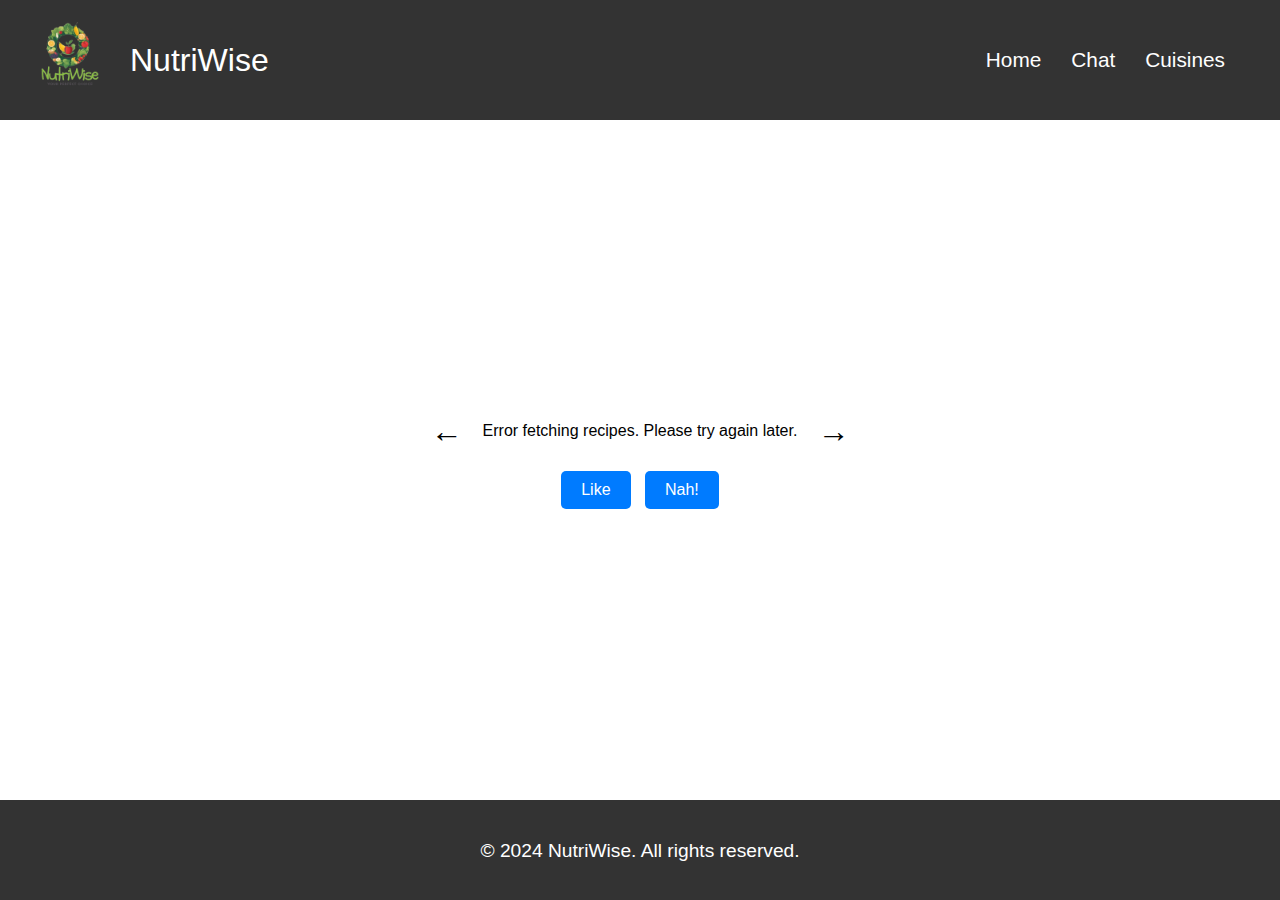
==== index.html @ 8de6ac00 "index html update" ====
<!DOCTYPE html>
<html lang="en">
<head>
    <meta charset="UTF-8">
    <meta name="viewport" content="width=device-width, initial-scale=1.0">
    <title>NutriWise</title>
    <link rel="stylesheet" href="styles/style.css">
</head>
<body>
    <div class="navbar">
        <div class="logo">
            <img src="./assets/logo1.png" alt="NutriWise Logo" class="NutriWiseLogo">
            <span style="font-size: 2em;">NutriWise</span>
        </div>
        <div class="nav-links">
            <a href="index.html">Home</a>
            <a href="./pages/chatbot.html">Chat</a>
            <!-- <div class="dropdown"> -->
                <a href="./pages/cuisinepage.html">Cuisines</a>
                <!-- <div class="dropdown-content"> -->
                    <!-- <a href="#">Indian</a>
                    <a href="#">Italian</a>
                    <a href="#">Mexican</a>
                    <a href="#">American</a>
                    <a href="#">Japanese</a>
                    <a href="#">Others</a> -->
                <!-- </div> -->
            </div>
        </div>
    </div>

    <div class="main-content">
        <div class="recipe-container">
            <div class="arrow" id="left-arrow">&#8592;</div>
            <div class="recipe" id="recipe"></div>
            <div class="arrow" id="right-arrow">&#8594;</div>
        </div>
        <div class="buttons">
            <button class="button" id="like-button">Like</button>
            <button class="button" id="nah-button">Nah!</button>
        </div>
        <button class="zoom-button" id="sign-in-button" onclick="NavigateToFirstPage()">Customize your preferences with a survey!</button>
        <button class="zoom-button" id="recipe-find-button" onclick="NavigateToRecipeFinder()">Have limited ingredients? Click here!</button>
    </div>

    <footer>
        <p style="margin-top:40px;font-size:1.2em;">&copy; 2024 NutriWise. All rights reserved.</p>
    </footer>
    <script src="./scripts/script.js"></script>
</body>
</html>
---- styles/style.css ----
body {
    font-family: 'Trebuchet MS', 'Lucida Sans Unicode', 'Lucida Grande', 'Lucida Sans', Arial, sans-serif;
    margin: 0;
    padding: 0;
    display: flex;
    flex-direction: column;
    min-height: 100vh;
}
.navbar {
    display: flex;
    justify-content: space-between;
    align-items: center;
    background-color: #333;
    padding: 10px 20px;
    color: white;
}
.navbar .logo {
    display: flex;
    align-items: center;
}
.navbar img {
    width: 100px;
    height: 100px;
    margin-right: 10px;
}
.navbar .nav-links {
    display: flex;
    align-items: center;
    font-size: 1.3em;
    margin-right:20px;
}
.navbar a {
    color: white;
    text-decoration: none;
    padding: 0 15px;
}
.navbar a:hover {
    text-decoration: underline;
}
.dropdown {
    position: relative;
    display: inline-block;
}
.dropdown-content {
    display: none;
    position: absolute;
    background-color: white;
    min-width: 160px;
    box-shadow: 0px 8px 16px 0px rgba(0,0,0,0.2);
    z-index: 1;
}
.dropdown-content a {
    color: black;
    padding: 12px 16px;
    text-decoration: none;
    display: block;
}
.dropdown-content a:hover {
    background-color: #ddd;
}
.dropdown:hover .dropdown-content {
    display: block;
}
.main-content {
    flex: 1;
    display: flex;
    flex-direction: column;
    align-items: center;
    justify-content: center;
    padding: 20px;
}
.recipe-container {
    display: flex;
    align-items: center;
    justify-content: center;
}
.recipe {
    text-align: center;
    margin: 0 20px;
}
.recipe img {
    width: 300px;
    height: 300px;
    object-fit: cover;
    border-radius: 10px;
}
.arrow, .zoom-button {
    font-size: 2em;
    cursor: pointer;
    user-select: none;
}
.buttons {
    margin-top: 10px;
}
.button {
    padding: 10px 20px;
    margin: 5px;
    cursor: pointer;
    border: none;
    border-radius: 5px;
    background-color: #007BFF;
    color: white;
    font-size: 1em;
}
.button:hover {
    background-color: #0056b3;
}
.zoom-button {
    display: none;
    font-size: 1.5em;
    padding: 10px 20px;
    margin-top: 20px;
    background-color: #28a745;
    color: white;
    border: none;
    border-radius: 5px;
}
.zoom-button:hover {
    background-color: #218838;
}
footer {
    background-color: #333;
    color: white;
    text-align: center;
    height: 100px;
    position: relative;
    bottom: 0;
    width: 100%;
}
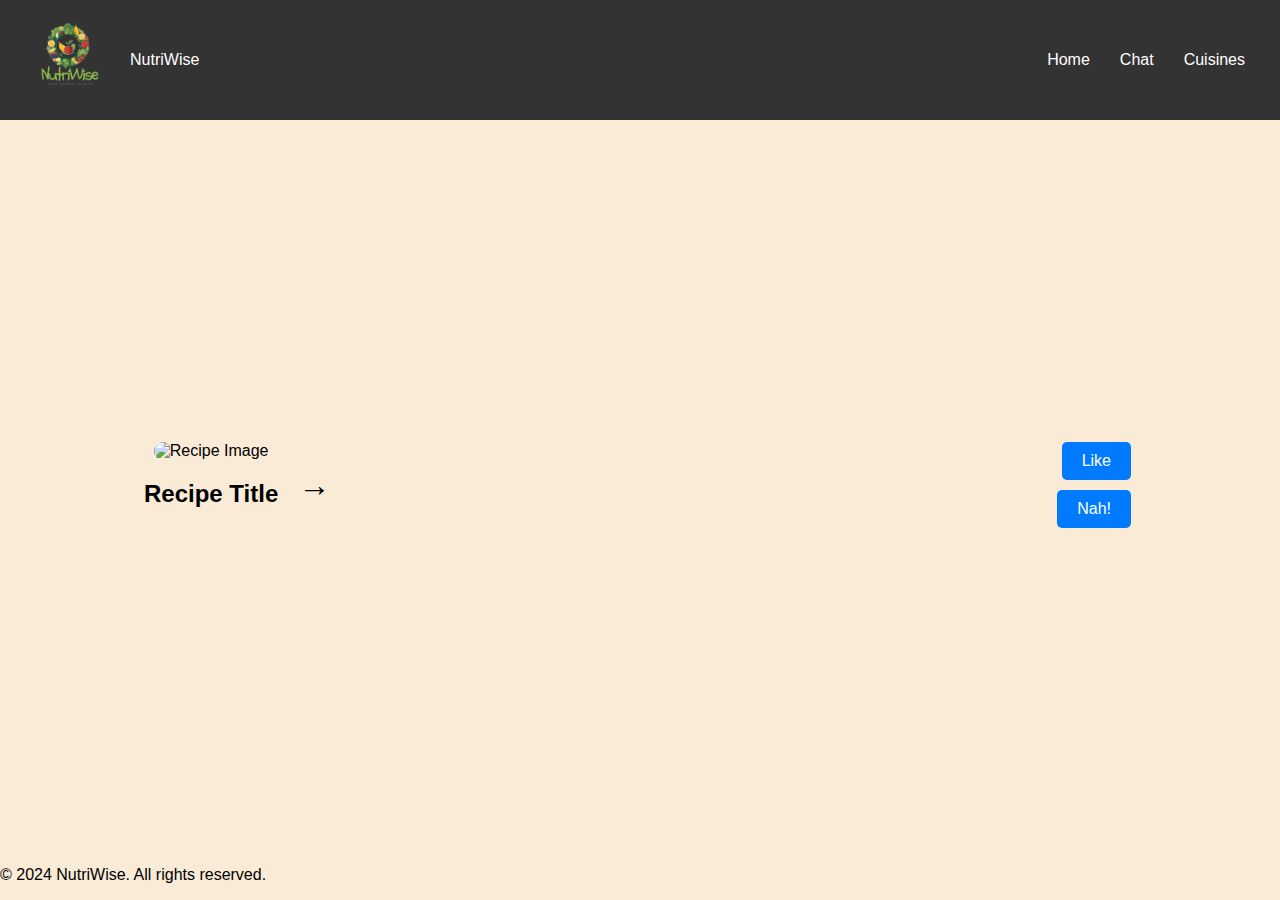
==== commit 5065fc5a: "Reverting changes" ====
--- a/index.html
+++ b/index.html
@@ -10,42 +10,40 @@
     <div class="navbar">
         <div class="logo">
             <img src="./assets/logo1.png" alt="NutriWise Logo" class="NutriWiseLogo">
-            <span style="font-size: 2em;">NutriWise</span>
+            <span>NutriWise</span>
         </div>
         <div class="nav-links">
             <a href="index.html">Home</a>
             <a href="./pages/chatbot.html">Chat</a>
-            <!-- <div class="dropdown"> -->
-                <a href="./pages/cuisinepage.html">Cuisines</a>
-                <!-- <div class="dropdown-content"> -->
-                    <!-- <a href="#">Indian</a>
-                    <a href="#">Italian</a>
-                    <a href="#">Mexican</a>
-                    <a href="#">American</a>
-                    <a href="#">Japanese</a>
-                    <a href="#">Others</a> -->
-                <!-- </div> -->
+            <a href="./pages/cuisinepage.html">Cuisines</a>
+        </div>
+    </div>
+
+    <div class="main-content">
+        <div class="content-wrapper">
+            <div class="recipe-details">
+                <div class="recipe-container">
+                    <div class="recipe" id="recipe">
+                        <img src="./assets/recipe1.jpg" alt="Recipe Image">
+                        <h2>Recipe Title</h2>
+                    </div>
+                    <div class="arrow" id="right-arrow">&#8594;</div>
+                </div>
+            </div>
+            <div class="buttons">
+                <button class="button" id="like-button">Like</button>
+                <button class="button" id="nah-button">Nah!</button>
+            </div>
+            <div class="additional-buttons" id="additional-buttons">
+                <button class="zoom-button" id="sign-in-button" onclick="NavigateToFirstPage()">Customize your preferences with a survey!</button>
+                <button class="zoom-button" id="recipe-find-button" onclick="NavigateToRecipeFinder()">Have limited ingredients? Click here!</button>
             </div>
         </div>
     </div>
 
-    <div class="main-content">
-        <div class="recipe-container">
-            <div class="arrow" id="left-arrow">&#8592;</div>
-            <div class="recipe" id="recipe"></div>
-            <div class="arrow" id="right-arrow">&#8594;</div>
-        </div>
-        <div class="buttons">
-            <button class="button" id="like-button">Like</button>
-            <button class="button" id="nah-button">Nah!</button>
-        </div>
-        <button class="zoom-button" id="sign-in-button" onclick="NavigateToFirstPage()">Customize your preferences with a survey!</button>
-        <button class="zoom-button" id="recipe-find-button" onclick="NavigateToRecipeFinder()">Have limited ingredients? Click here!</button>
-    </div>
-
     <footer>
-        <p style="margin-top:40px;font-size:1.2em;">&copy; 2024 NutriWise. All rights reserved.</p>
+        <p>&copy; 2024 NutriWise. All rights reserved.</p>
     </footer>
     <script src="./scripts/script.js"></script>
 </body>
-</html>+</html>
--- a/styles/style.css
+++ b/styles/style.css
@@ -1,11 +1,13 @@
 body {
-    font-family: 'Trebuchet MS', 'Lucida Sans Unicode', 'Lucida Grande', 'Lucida Sans', Arial, sans-serif;
+    font-family: Arial, sans-serif;
     margin: 0;
     padding: 0;
     display: flex;
     flex-direction: column;
     min-height: 100vh;
+    background-color: antiquewhite;
 }
+
 .navbar {
     display: flex;
     justify-content: space-between;
@@ -14,85 +16,87 @@
     padding: 10px 20px;
     color: white;
 }
+
 .navbar .logo {
     display: flex;
     align-items: center;
 }
+
 .navbar img {
     width: 100px;
     height: 100px;
     margin-right: 10px;
 }
+
 .navbar .nav-links {
     display: flex;
     align-items: center;
-    font-size: 1.3em;
-    margin-right:20px;
 }
+
 .navbar a {
     color: white;
     text-decoration: none;
     padding: 0 15px;
 }
+
 .navbar a:hover {
     text-decoration: underline;
 }
-.dropdown {
-    position: relative;
-    display: inline-block;
-}
-.dropdown-content {
-    display: none;
-    position: absolute;
-    background-color: white;
-    min-width: 160px;
-    box-shadow: 0px 8px 16px 0px rgba(0,0,0,0.2);
-    z-index: 1;
-}
-.dropdown-content a {
-    color: black;
-    padding: 12px 16px;
-    text-decoration: none;
-    display: block;
-}
-.dropdown-content a:hover {
-    background-color: #ddd;
-}
-.dropdown:hover .dropdown-content {
-    display: block;
-}
+
 .main-content {
     flex: 1;
     display: flex;
-    flex-direction: column;
+    justify-content: center;
     align-items: center;
-    justify-content: center;
+    background-image: url('./assets/background.jpg');
+    background-size: cover;
+    background-position: center;
     padding: 20px;
 }
+
+.content-wrapper {
+    display: flex;
+    flex-direction: row;
+    align-items: center;
+    justify-content: space-between;
+    width: 80%;
+    max-width: 1200px;
+}
+
+.recipe-details {
+    flex: 1;
+}
+
 .recipe-container {
     display: flex;
     align-items: center;
-    justify-content: center;
 }
+
 .recipe {
     text-align: center;
-    margin: 0 20px;
 }
+
 .recipe img {
     width: 300px;
     height: 300px;
     object-fit: cover;
     border-radius: 10px;
 }
-.arrow, .zoom-button {
+
+.arrow {
     font-size: 2em;
     cursor: pointer;
     user-select: none;
+    margin-left: 20px; /* Adjust as needed */
 }
+
 .buttons {
-    margin-top: 10px;
+    display: flex;
+    flex-direction: column;
+    align-items: flex-end;
 }
-.button {
+
+.button, .zoom-button {
     padding: 10px 20px;
     margin: 5px;
     cursor: pointer;
@@ -101,29 +105,36 @@
     background-color: #007BFF;
     color: white;
     font-size: 1em;
+    transition: background-color 0.3s;
 }
+
 .button:hover {
     background-color: #0056b3;
 }
+
 .zoom-button {
-    display: none;
     font-size: 1.5em;
     padding: 10px 20px;
-    margin-top: 20px;
     background-color: #28a745;
-    color: white;
-    border: none;
-    border-radius: 5px;
 }
+
 .zoom-button:hover {
     background-color: #218838;
 }
-footer {
+
+.additional-buttons {
+    display: none;
+    justify-content: center;
+    align-items: center;
+    margin-top: 20px;
+}
+
+.footer {
     background-color: #333;
     color: white;
     text-align: center;
-    height: 100px;
+    padding: 10px;
     position: relative;
     bottom: 0;
     width: 100%;
-}+}
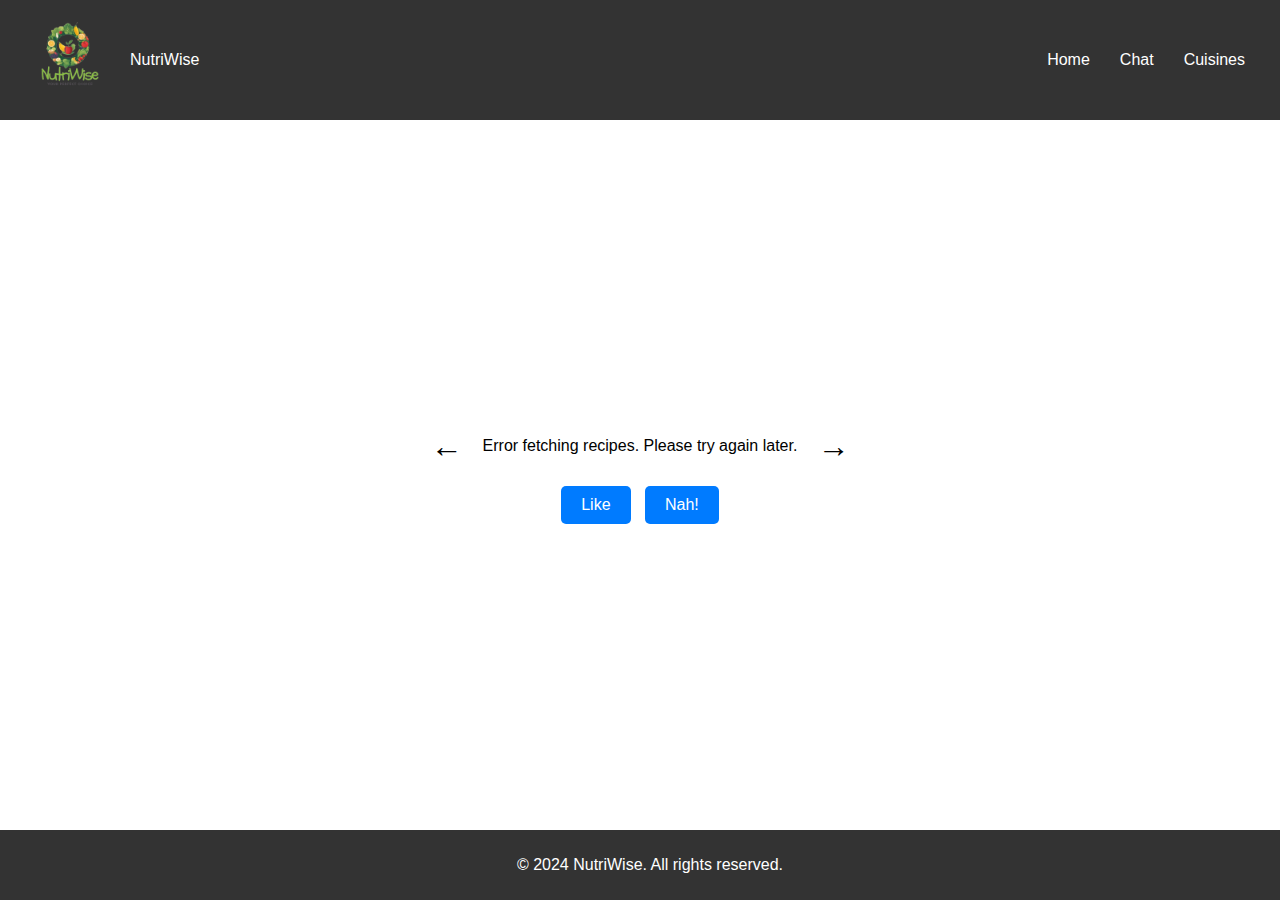
==== commit 7eece1af: "MOdifying cuisine and home pages" ====
--- a/index.html
+++ b/index.html
@@ -15,30 +15,32 @@
         <div class="nav-links">
             <a href="index.html">Home</a>
             <a href="./pages/chatbot.html">Chat</a>
-            <a href="./pages/cuisinepage.html">Cuisines</a>
+            <div class="dropdown">
+                <a href="./pages/cuisinepage.html">Cuisines</a>
+                <!-- <div class="dropdown-content">
+                    <a href="#">Indian</a>
+                    <a href="#">Italian</a>
+                    <a href="#">Mexican</a>
+                    <a href="#">American</a>
+                    <a href="#">Japanese</a>
+                    <a href="#">Others</a>
+                </div> -->
+            </div>
         </div>
     </div>
 
     <div class="main-content">
-        <div class="content-wrapper">
-            <div class="recipe-details">
-                <div class="recipe-container">
-                    <div class="recipe" id="recipe">
-                        <img src="./assets/recipe1.jpg" alt="Recipe Image">
-                        <h2>Recipe Title</h2>
-                    </div>
-                    <div class="arrow" id="right-arrow">&#8594;</div>
-                </div>
-            </div>
-            <div class="buttons">
-                <button class="button" id="like-button">Like</button>
-                <button class="button" id="nah-button">Nah!</button>
-            </div>
-            <div class="additional-buttons" id="additional-buttons">
-                <button class="zoom-button" id="sign-in-button" onclick="NavigateToFirstPage()">Customize your preferences with a survey!</button>
-                <button class="zoom-button" id="recipe-find-button" onclick="NavigateToRecipeFinder()">Have limited ingredients? Click here!</button>
-            </div>
+        <div class="recipe-container">
+            <div class="arrow" id="left-arrow">&#8592;</div>
+            <div class="recipe" id="recipe"></div>
+            <div class="arrow" id="right-arrow">&#8594;</div>
         </div>
+        <div class="buttons">
+            <button class="button" id="like-button">Like</button>
+            <button class="button" id="nah-button">Nah!</button>
+        </div>
+        <button class="zoom-button" id="sign-in-button" onclick="NavigateToFirstPage()">Customize your preferences with a survey!</button>
+        <button class="zoom-button" id="recipe-find-button" onclick="NavigateToRecipeFinder()">Have limited ingredients? Click here!</button>
     </div>
 
     <footer>
@@ -46,4 +48,4 @@
     </footer>
     <script src="./scripts/script.js"></script>
 </body>
-</html>
+</html>--- a/styles/style.css
+++ b/styles/style.css
@@ -5,9 +5,7 @@
     display: flex;
     flex-direction: column;
     min-height: 100vh;
-    background-color: antiquewhite;
 }
-
 .navbar {
     display: flex;
     justify-content: space-between;
@@ -16,87 +14,83 @@
     padding: 10px 20px;
     color: white;
 }
-
 .navbar .logo {
     display: flex;
     align-items: center;
 }
-
 .navbar img {
     width: 100px;
     height: 100px;
     margin-right: 10px;
 }
-
 .navbar .nav-links {
     display: flex;
     align-items: center;
 }
-
 .navbar a {
     color: white;
     text-decoration: none;
     padding: 0 15px;
 }
-
 .navbar a:hover {
     text-decoration: underline;
 }
-
+.dropdown {
+    position: relative;
+    display: inline-block;
+}
+.dropdown-content {
+    display: none;
+    position: absolute;
+    background-color: white;
+    min-width: 160px;
+    box-shadow: 0px 8px 16px 0px rgba(0,0,0,0.2);
+    z-index: 1;
+}
+.dropdown-content a {
+    color: black;
+    padding: 12px 16px;
+    text-decoration: none;
+    display: block;
+}
+.dropdown-content a:hover {
+    background-color: #ddd;
+}
+.dropdown:hover .dropdown-content {
+    display: block;
+}
 .main-content {
     flex: 1;
     display: flex;
+    flex-direction: column;
+    align-items: center;
     justify-content: center;
-    align-items: center;
-    background-image: url('./assets/background.jpg');
-    background-size: cover;
-    background-position: center;
     padding: 20px;
 }
-
-.content-wrapper {
-    display: flex;
-    flex-direction: row;
-    align-items: center;
-    justify-content: space-between;
-    width: 80%;
-    max-width: 1200px;
-}
-
-.recipe-details {
-    flex: 1;
-}
-
 .recipe-container {
     display: flex;
     align-items: center;
+    justify-content: center;
 }
-
 .recipe {
     text-align: center;
+    margin: 0 20px;
 }
-
 .recipe img {
     width: 300px;
     height: 300px;
     object-fit: cover;
     border-radius: 10px;
 }
-
-.arrow {
+.arrow, .zoom-button {
     font-size: 2em;
     cursor: pointer;
     user-select: none;
-    margin-left: 20px; /* Adjust as needed */
 }
-
 .buttons {
-    display: flex;
-    flex-direction: column;
-    align-items: flex-end;
+    margin-top: 10px;
 }
-
-.button, .zoom-button {
+.button {
     padding: 10px 20px;
     margin: 5px;
     cursor: pointer;
@@ -105,31 +99,24 @@
     background-color: #007BFF;
     color: white;
     font-size: 1em;
-    transition: background-color 0.3s;
 }
-
 .button:hover {
     background-color: #0056b3;
 }
-
 .zoom-button {
+    display: none;
     font-size: 1.5em;
     padding: 10px 20px;
+    margin-top: 20px;
     background-color: #28a745;
+    color: white;
+    border: none;
+    border-radius: 5px;
 }
-
 .zoom-button:hover {
     background-color: #218838;
 }
-
-.additional-buttons {
-    display: none;
-    justify-content: center;
-    align-items: center;
-    margin-top: 20px;
-}
-
-.footer {
+footer {
     background-color: #333;
     color: white;
     text-align: center;
@@ -137,4 +124,4 @@
     position: relative;
     bottom: 0;
     width: 100%;
-}
+}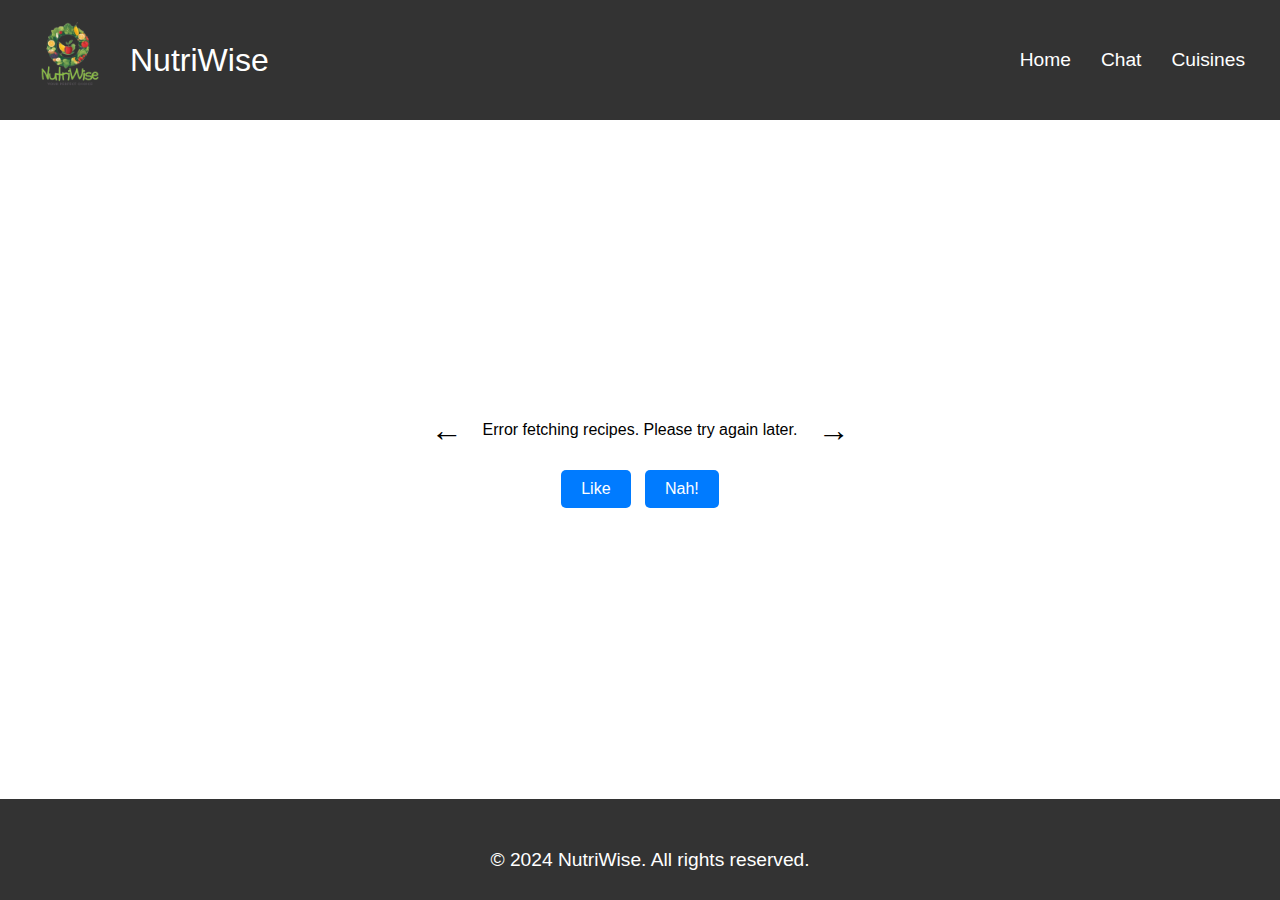
==== commit d9073d72: "Add navbar to pages" ====
--- a/index.html
+++ b/index.html
@@ -10,21 +10,21 @@
     <div class="navbar">
         <div class="logo">
             <img src="./assets/logo1.png" alt="NutriWise Logo" class="NutriWiseLogo">
-            <span>NutriWise</span>
+            <span style="font-size: 2em;">NutriWise</span>
         </div>
         <div class="nav-links">
-            <a href="index.html">Home</a>
-            <a href="./pages/chatbot.html">Chat</a>
-            <div class="dropdown">
-                <a href="./pages/cuisinepage.html">Cuisines</a>
-                <!-- <div class="dropdown-content">
-                    <a href="#">Indian</a>
+            <a href="index.html" style="font-size: 1.2em;">Home</a>
+            <a href="./pages/chatbot.html" style="font-size: 1.2em;">Chat</a>
+            <!-- <div class="dropdown"> -->
+                <a href="./pages/cuisinepage.html" style="font-size: 1.2em;"    >Cuisines</a>
+                <!-- <div class="dropdown-content"> -->
+                    <!-- <a href="#">Indian</a>
                     <a href="#">Italian</a>
                     <a href="#">Mexican</a>
                     <a href="#">American</a>
                     <a href="#">Japanese</a>
-                    <a href="#">Others</a>
-                </div> -->
+                    <a href="#">Others</a> -->
+                <!-- </div> -->
             </div>
         </div>
     </div>
@@ -44,7 +44,7 @@
     </div>
 
     <footer>
-        <p>&copy; 2024 NutriWise. All rights reserved.</p>
+        <p style="margin-top:40px;font-size:1.2em;">&copy; 2024 NutriWise. All rights reserved.</p>
     </footer>
     <script src="./scripts/script.js"></script>
 </body>
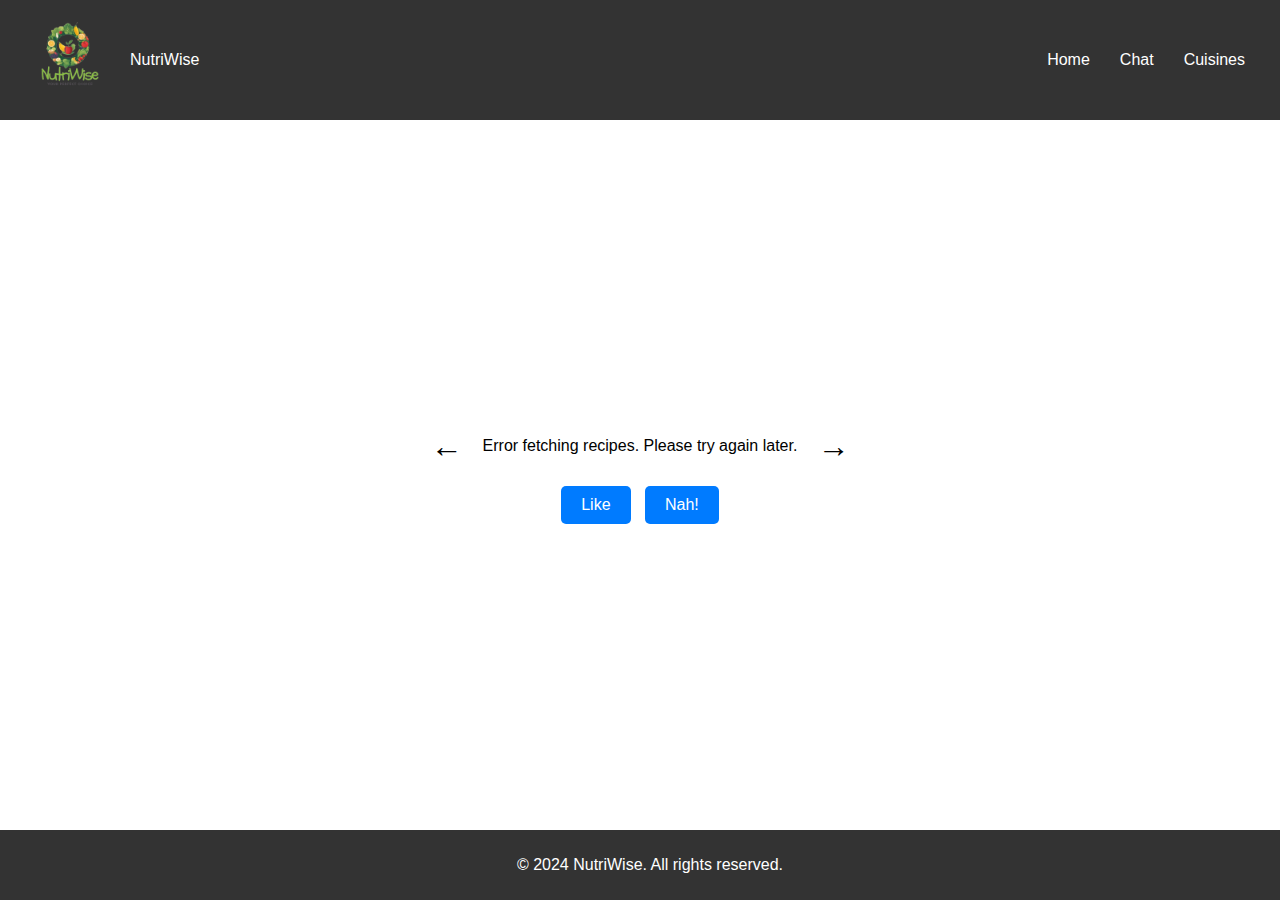
==== commit 429ccb45: "Change info retrieved from cuisineType to item label" ====
--- a/index.html
+++ b/index.html
@@ -10,22 +10,12 @@
     <div class="navbar">
         <div class="logo">
             <img src="./assets/logo1.png" alt="NutriWise Logo" class="NutriWiseLogo">
-            <span style="font-size: 2em;">NutriWise</span>
+            <span>NutriWise</span>
         </div>
         <div class="nav-links">
-            <a href="index.html" style="font-size: 1.2em;">Home</a>
-            <a href="./pages/chatbot.html" style="font-size: 1.2em;">Chat</a>
-            <!-- <div class="dropdown"> -->
-                <a href="./pages/cuisinepage.html" style="font-size: 1.2em;"    >Cuisines</a>
-                <!-- <div class="dropdown-content"> -->
-                    <!-- <a href="#">Indian</a>
-                    <a href="#">Italian</a>
-                    <a href="#">Mexican</a>
-                    <a href="#">American</a>
-                    <a href="#">Japanese</a>
-                    <a href="#">Others</a> -->
-                <!-- </div> -->
-            </div>
+            <a href="index.html">Home</a>
+            <a href="./pages/chatbot.html">Chat</a>
+            <a href="./pages/cuisinepage.html">Cuisines</a>
         </div>
     </div>
 
@@ -44,8 +34,8 @@
     </div>
 
     <footer>
-        <p style="margin-top:40px;font-size:1.2em;">&copy; 2024 NutriWise. All rights reserved.</p>
+        <p>&copy; 2024 NutriWise. All rights reserved.</p>
     </footer>
     <script src="./scripts/script.js"></script>
 </body>
-</html>+</html>
--- a/styles/style.css
+++ b/styles/style.css
@@ -34,30 +34,6 @@
 }
 .navbar a:hover {
     text-decoration: underline;
-}
-.dropdown {
-    position: relative;
-    display: inline-block;
-}
-.dropdown-content {
-    display: none;
-    position: absolute;
-    background-color: white;
-    min-width: 160px;
-    box-shadow: 0px 8px 16px 0px rgba(0,0,0,0.2);
-    z-index: 1;
-}
-.dropdown-content a {
-    color: black;
-    padding: 12px 16px;
-    text-decoration: none;
-    display: block;
-}
-.dropdown-content a:hover {
-    background-color: #ddd;
-}
-.dropdown:hover .dropdown-content {
-    display: block;
 }
 .main-content {
     flex: 1;
@@ -124,4 +100,4 @@
     position: relative;
     bottom: 0;
     width: 100%;
-}+}
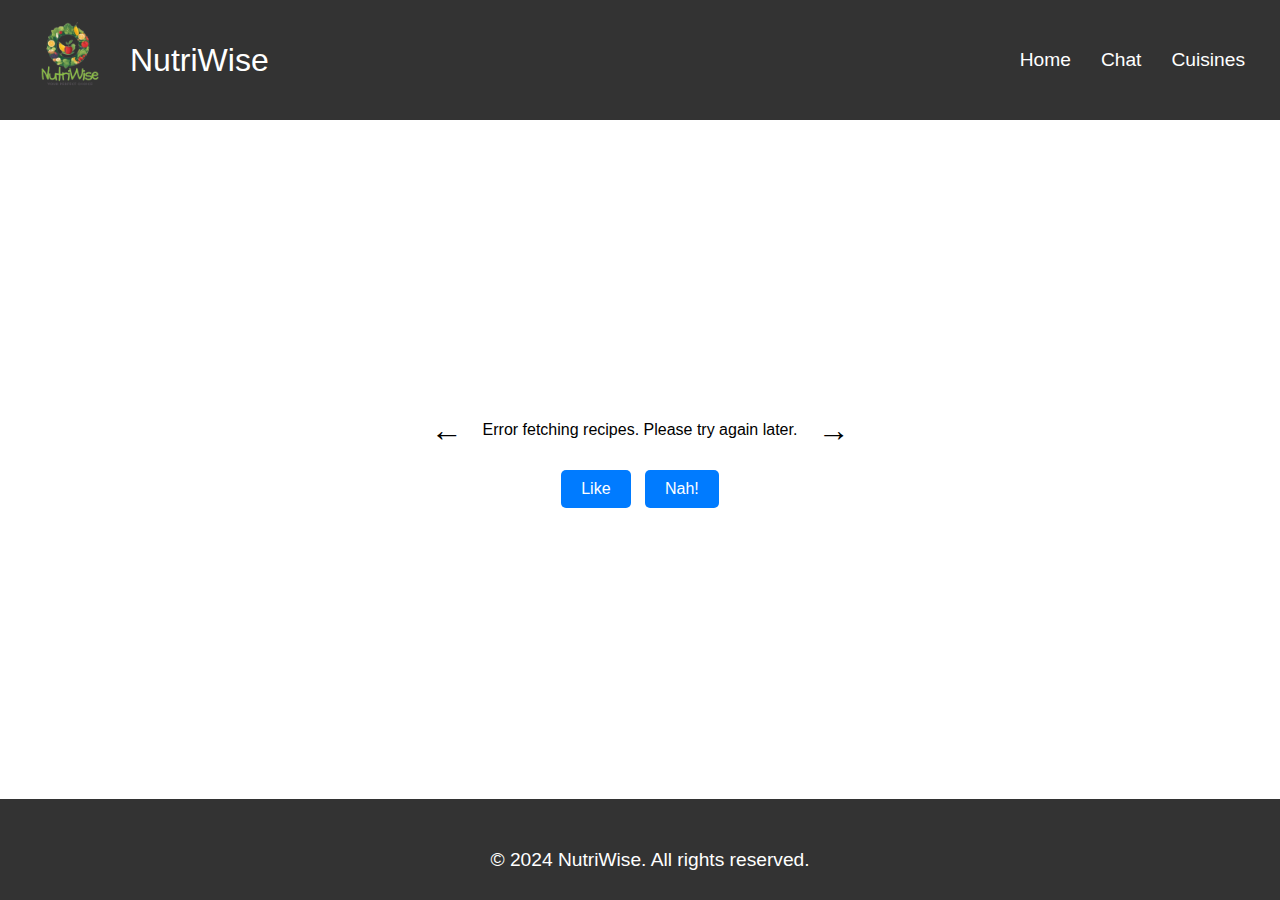
==== commit 832fecb6: "merge branch 'card-ed' into tempmain" ====
--- a/index.html
+++ b/index.html
@@ -10,12 +10,22 @@
     <div class="navbar">
         <div class="logo">
             <img src="./assets/logo1.png" alt="NutriWise Logo" class="NutriWiseLogo">
-            <span>NutriWise</span>
+            <span style="font-size: 2em;">NutriWise</span>
         </div>
         <div class="nav-links">
-            <a href="index.html">Home</a>
-            <a href="./pages/chatbot.html">Chat</a>
-            <a href="./pages/cuisinepage.html">Cuisines</a>
+            <a href="index.html" style="font-size: 1.2em;">Home</a>
+            <a href="./pages/chatbot.html" style="font-size: 1.2em;">Chat</a>
+            <!-- <div class="dropdown"> -->
+                <a href="./pages/cuisinepage.html" style="font-size: 1.2em;"    >Cuisines</a>
+                <!-- <div class="dropdown-content"> -->
+                    <!-- <a href="#">Indian</a>
+                    <a href="#">Italian</a>
+                    <a href="#">Mexican</a>
+                    <a href="#">American</a>
+                    <a href="#">Japanese</a>
+                    <a href="#">Others</a>
+                </div> -->
+            </div>
         </div>
     </div>
 
@@ -34,8 +44,8 @@
     </div>
 
     <footer>
-        <p>&copy; 2024 NutriWise. All rights reserved.</p>
+        <p style="margin-top:40px;font-size:1.2em;">&copy; 2024 NutriWise. All rights reserved.</p>
     </footer>
     <script src="./scripts/script.js"></script>
 </body>
-</html>
+</html>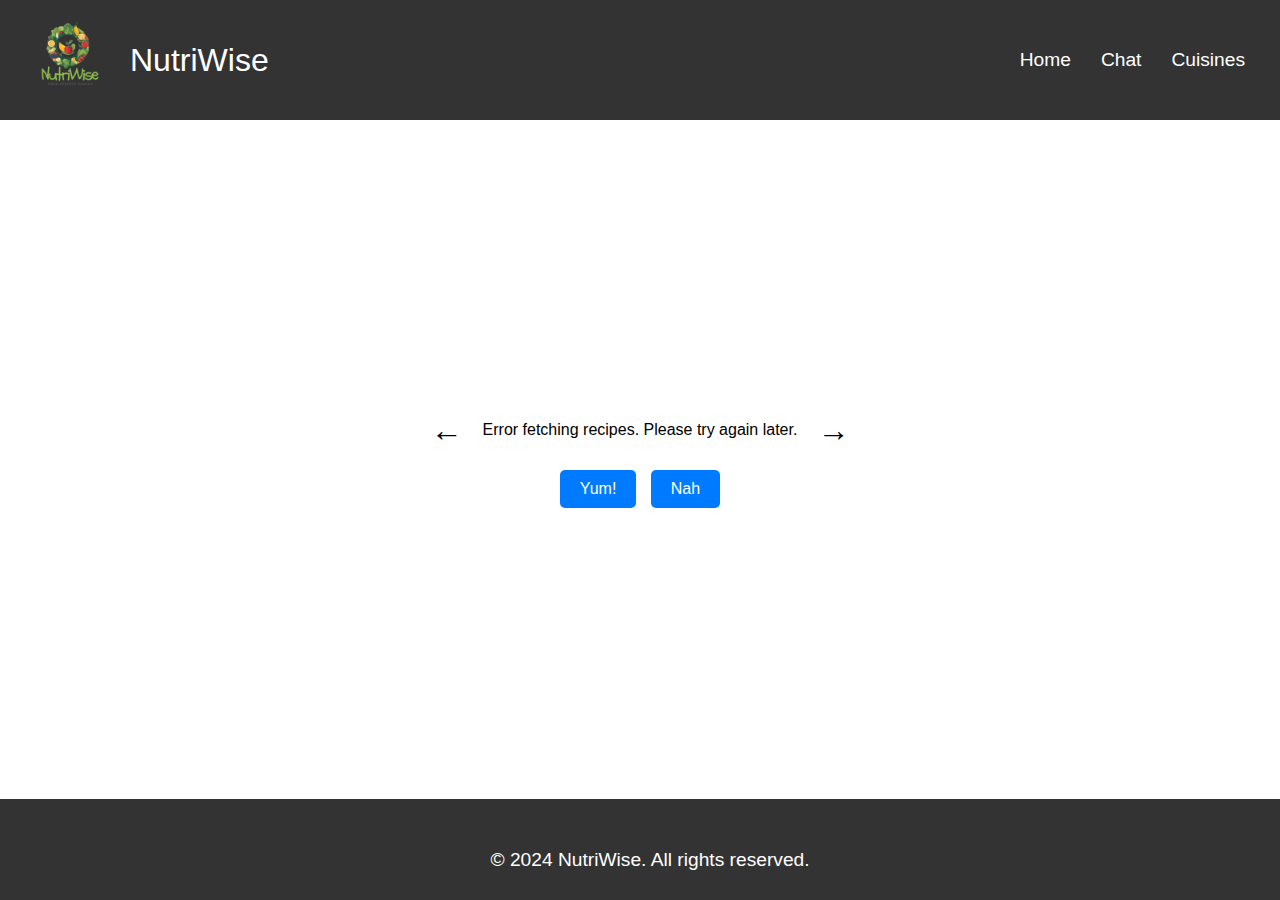
==== commit 30606055: "Avoid duplicate likes in likedRecipies" ====
--- a/index.html
+++ b/index.html
@@ -36,8 +36,8 @@
             <div class="arrow" id="right-arrow">&#8594;</div>
         </div>
         <div class="buttons">
-            <button class="button" id="like-button">Like</button>
-            <button class="button" id="nah-button">Nah!</button>
+            <button class="button" id="like-button">Yum!</button>
+            <button class="button" id="nah-button">Nah</button>
         </div>
         <button class="zoom-button" id="sign-in-button" onclick="NavigateToFirstPage()">Customize your preferences with a survey!</button>
         <button class="zoom-button" id="recipe-find-button" onclick="NavigateToRecipeFinder()">Have limited ingredients? Click here!</button>
@@ -48,4 +48,4 @@
     </footer>
     <script src="./scripts/script.js"></script>
 </body>
-</html>+</html>
--- a/styles/style.css
+++ b/styles/style.css
@@ -34,6 +34,30 @@
 }
 .navbar a:hover {
     text-decoration: underline;
+}
+.dropdown {
+    position: relative;
+    display: inline-block;
+}
+.dropdown-content {
+    display: none;
+    position: absolute;
+    background-color: white;
+    min-width: 160px;
+    box-shadow: 0px 8px 16px 0px rgba(0,0,0,0.2);
+    z-index: 1;
+}
+.dropdown-content a {
+    color: black;
+    padding: 12px 16px;
+    text-decoration: none;
+    display: block;
+}
+.dropdown-content a:hover {
+    background-color: #ddd;
+}
+.dropdown:hover .dropdown-content {
+    display: block;
 }
 .main-content {
     flex: 1;
